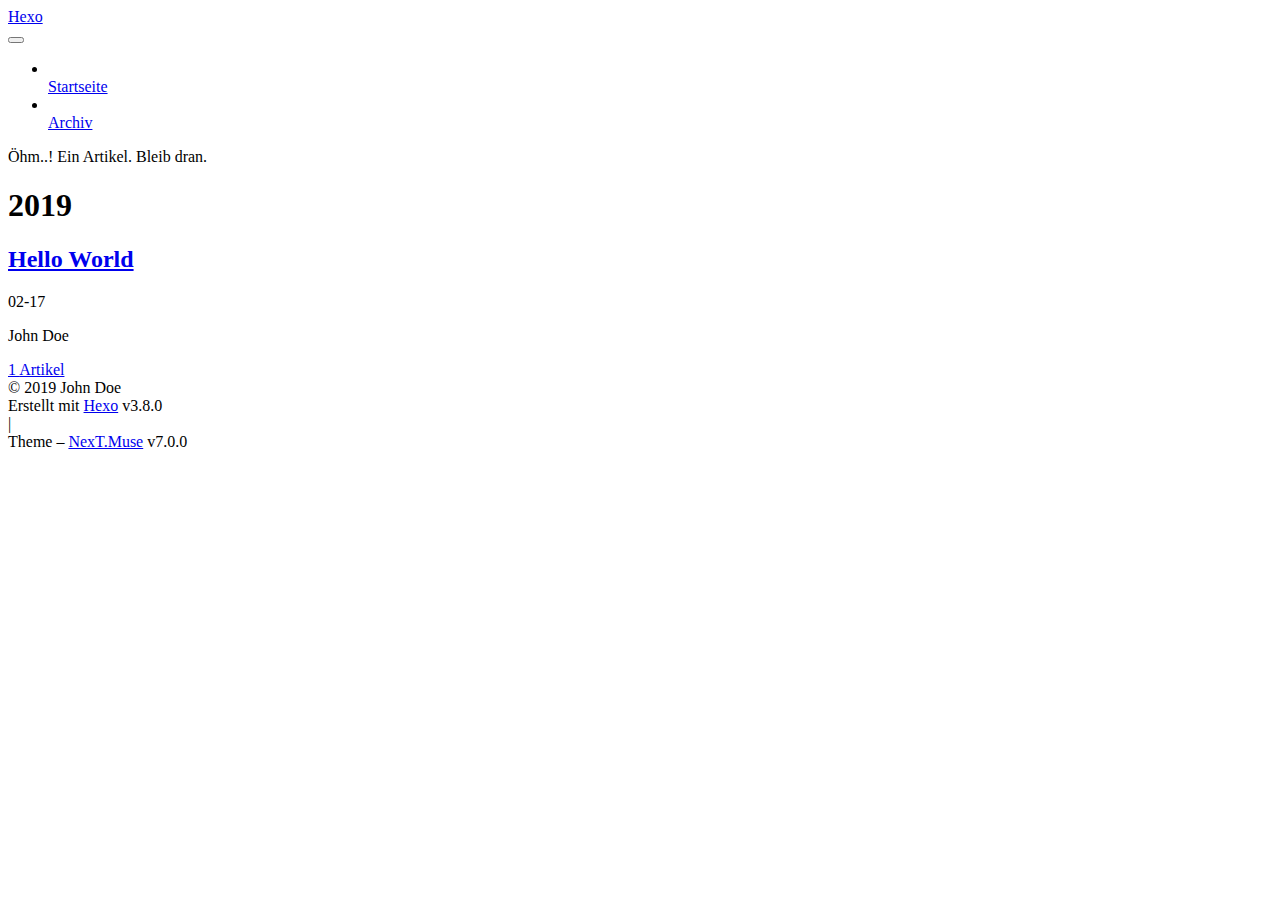
==== archives/index.html @ 73f76ccf "Site updated: 2019-02-17 19:51:13" ====
<!DOCTYPE html>












  


<html class="theme-next muse use-motion" lang>
<head><meta name="generator" content="Hexo 3.8.0">
  <meta charset="UTF-8">
<meta http-equiv="X-UA-Compatible" content="IE=edge">
<meta name="viewport" content="width=device-width, initial-scale=1, maximum-scale=2">
<meta name="theme-color" content="#222">


























<link rel="stylesheet" href="hexosite/lib/font-awesome/css/font-awesome.min.css?v=4.6.2">

<link rel="stylesheet" href="hexosite/css/main.css?v=7.0.0">


  <link rel="apple-touch-icon" sizes="180x180" href="hexosite/images/apple-touch-icon-next.png?v=7.0.0">


  <link rel="icon" type="image/png" sizes="32x32" href="hexosite/images/favicon-32x32-next.png?v=7.0.0">


  <link rel="icon" type="image/png" sizes="16x16" href="hexosite/images/favicon-16x16-next.png?v=7.0.0">


  <link rel="mask-icon" href="hexosite/images/logo.svg?v=7.0.0" color="#222">







<script id="hexo.configurations">
  var NexT = window.NexT || {};
  var CONFIG = {
    root: 'hexosite/',
    scheme: 'Muse',
    version: '7.0.0',
    sidebar: {"position":"left","display":"post","offset":12,"b2t":false,"scrollpercent":false,"onmobile":false},
    fancybox: false,
    fastclick: false,
    lazyload: false,
    tabs: true,
    motion: {"enable":true,"async":false,"transition":{"post_block":"fadeIn","post_header":"slideDownIn","post_body":"slideDownIn","coll_header":"slideLeftIn","sidebar":"slideUpIn"}},
    algolia: {
      applicationID: '',
      apiKey: '',
      indexName: '',
      hits: {"per_page":10},
      labels: {"input_placeholder":"Search for Posts","hits_empty":"We didn't find any results for the search: ${query}","hits_stats":"${hits} results found in ${time} ms"}
    }
  };
</script>


  




  <meta property="og:type" content="website">
<meta property="og:title" content="Hexo">
<meta property="og:url" content="https://nobokazeri.github.io/hexosite/archives/index.html">
<meta property="og:site_name" content="Hexo">
<meta property="og:locale" content="default">
<meta name="twitter:card" content="summary">
<meta name="twitter:title" content="Hexo">






  <link rel="canonical" href="https://nobokazeri.github.io/hexosite/archives/">



<script id="page.configurations">
  CONFIG.page = {
    sidebar: "",
  };
</script>

  <title>Archiv | Hexo</title>
  












  <noscript>
  <style>
  .use-motion .motion-element,
  .use-motion .brand,
  .use-motion .menu-item,
  .sidebar-inner,
  .use-motion .post-block,
  .use-motion .pagination,
  .use-motion .comments,
  .use-motion .post-header,
  .use-motion .post-body,
  .use-motion .collection-title { opacity: initial; }

  .use-motion .logo,
  .use-motion .site-title,
  .use-motion .site-subtitle {
    opacity: initial;
    top: initial;
  }

  .use-motion .logo-line-before i { left: initial; }
  .use-motion .logo-line-after i { right: initial; }
  </style>
</noscript>

</head>

<body itemscope itemtype="http://schema.org/WebPage" lang="default">

  
  
    
  

  <div class="container sidebar-position-left page-archive">
    <div class="headband"></div>

    <header id="header" class="header" itemscope itemtype="http://schema.org/WPHeader">
      <div class="header-inner"><div class="site-brand-wrapper">
  <div class="site-meta">
    

    <div class="custom-logo-site-title">
      <a href="hexosite/" class="brand" rel="start">
        <span class="logo-line-before"><i></i></span>
        <span class="site-title">Hexo</span>
        <span class="logo-line-after"><i></i></span>
      </a>
    </div>
    
    
  </div>

  <div class="site-nav-toggle">
    <button aria-label="Toggle navigation bar">
      <span class="btn-bar"></span>
      <span class="btn-bar"></span>
      <span class="btn-bar"></span>
    </button>
  </div>
</div>



<nav class="site-nav">
  
    <ul id="menu" class="menu">
      
        
        
        
          
          <li class="menu-item menu-item-home">

    
    
    
      
    

    

    <a href="hexosite/" rel="section"><i class="menu-item-icon fa fa-fw fa-home"></i> <br>Startseite</a>

  </li>
        
        
        
          
          <li class="menu-item menu-item-archives menu-item-active">

    
    
    
      
    

    

    <a href="hexosite/archives/" rel="section"><i class="menu-item-icon fa fa-fw fa-archive"></i> <br>Archiv</a>

  </li>

      
      
    </ul>
  

  
    

    
    
      
      
    
      
      
    
    

  


  

  
</nav>



  



</div>
    </header>

    


    <main id="main" class="main">
      <div class="main-inner">
        <div class="content-wrap">
          
          <div id="content" class="content">
            

  
  
  
  <div class="post-block archive">
    <div id="posts" class="posts-collapse">
      <span class="archive-move-on"></span>

      
      <span class="archive-page-counter">
        
        
        
          
        
        Öhm..! Ein Artikel. Bleib dran.
      </span>
      

      

        
        
        

        
          
          <div class="collection-title">
            <h1 class="archive-year" id="archive-year-2019">2019</h1>
          </div>
        
        

        

  <article class="post post-type-normal" itemscope itemtype="http://schema.org/Article">
    <header class="post-header">

      <h2 class="post-title">
        
          <a class="post-title-link" href="hexosite/2019/02/17/hello-world/" itemprop="url">
            
              <span itemprop="name">Hello World</span>
            
          </a>
        
      </h2>

      <div class="post-meta">
        <time class="post-time" itemprop="dateCreated" datetime="2019-02-17T19:37:00+09:00" content="2019-02-17">
          02-17
        </time>
      </div>

    </header>
  </article>



      

    </div>
  </div>
  
  
  

  



          </div>
          

        </div>
        
          
  
  <div class="sidebar-toggle">
    <div class="sidebar-toggle-line-wrap">
      <span class="sidebar-toggle-line sidebar-toggle-line-first"></span>
      <span class="sidebar-toggle-line sidebar-toggle-line-middle"></span>
      <span class="sidebar-toggle-line sidebar-toggle-line-last"></span>
    </div>
  </div>

  <aside id="sidebar" class="sidebar">
    
    <div class="sidebar-inner">

      

      

      <div class="site-overview-wrap sidebar-panel sidebar-panel-active">
        <div class="site-overview">
          <div class="site-author motion-element" itemprop="author" itemscope itemtype="http://schema.org/Person">
            
              <p class="site-author-name" itemprop="name">John Doe</p>
              <p class="site-description motion-element" itemprop="description"></p>
          </div>

          
            <nav class="site-state motion-element">
              
                <div class="site-state-item site-state-posts">
                
                  <a href="hexosite/archives/">
                
                    <span class="site-state-item-count">1</span>
                    <span class="site-state-item-name">Artikel</span>
                  </a>
                </div>
              

              

              
            </nav>
          

          

          

          

          
          

          
            
          
          

        </div>
      </div>

      

      

    </div>
  </aside>


        
      </div>
    </main>

    <footer id="footer" class="footer">
      <div class="footer-inner">
        <div class="copyright">&copy; <span itemprop="copyrightYear">2019</span>
  <span class="with-love" id="animate">
    <i class="fa fa-user"></i>
  </span>
  <span class="author" itemprop="copyrightHolder">John Doe</span>

  

  
</div>


  <div class="powered-by">Erstellt mit  <a href="https://hexo.io" class="theme-link" rel="noopener" target="_blank">Hexo</a> v3.8.0</div>



  <span class="post-meta-divider">|</span>



  <div class="theme-info">Theme – <a href="https://theme-next.org" class="theme-link" rel="noopener" target="_blank">NexT.Muse</a> v7.0.0</div>




        








        
      </div>
    </footer>

    
      <div class="back-to-top">
        <i class="fa fa-arrow-up"></i>
        
      </div>
    

    

    

    
  </div>

  

<script>
  if (Object.prototype.toString.call(window.Promise) !== '[object Function]') {
    window.Promise = null;
  }
</script>


























  
  <script src="hexosite/lib/jquery/index.js?v=2.1.3"></script>

  
  <script src="hexosite/lib/velocity/velocity.min.js?v=1.2.1"></script>

  
  <script src="hexosite/lib/velocity/velocity.ui.min.js?v=1.2.1"></script>


  


  <script src="hexosite/js/src/utils.js?v=7.0.0"></script>

  <script src="hexosite/js/src/motion.js?v=7.0.0"></script>



  
  


  <script src="hexosite/js/src/schemes/muse.js?v=7.0.0"></script>



  

  


  <script src="hexosite/js/src/bootstrap.js?v=7.0.0"></script>



  



  




  

  

  

  

  

  

  

  

  

  

  

  

  

</body>
</html>
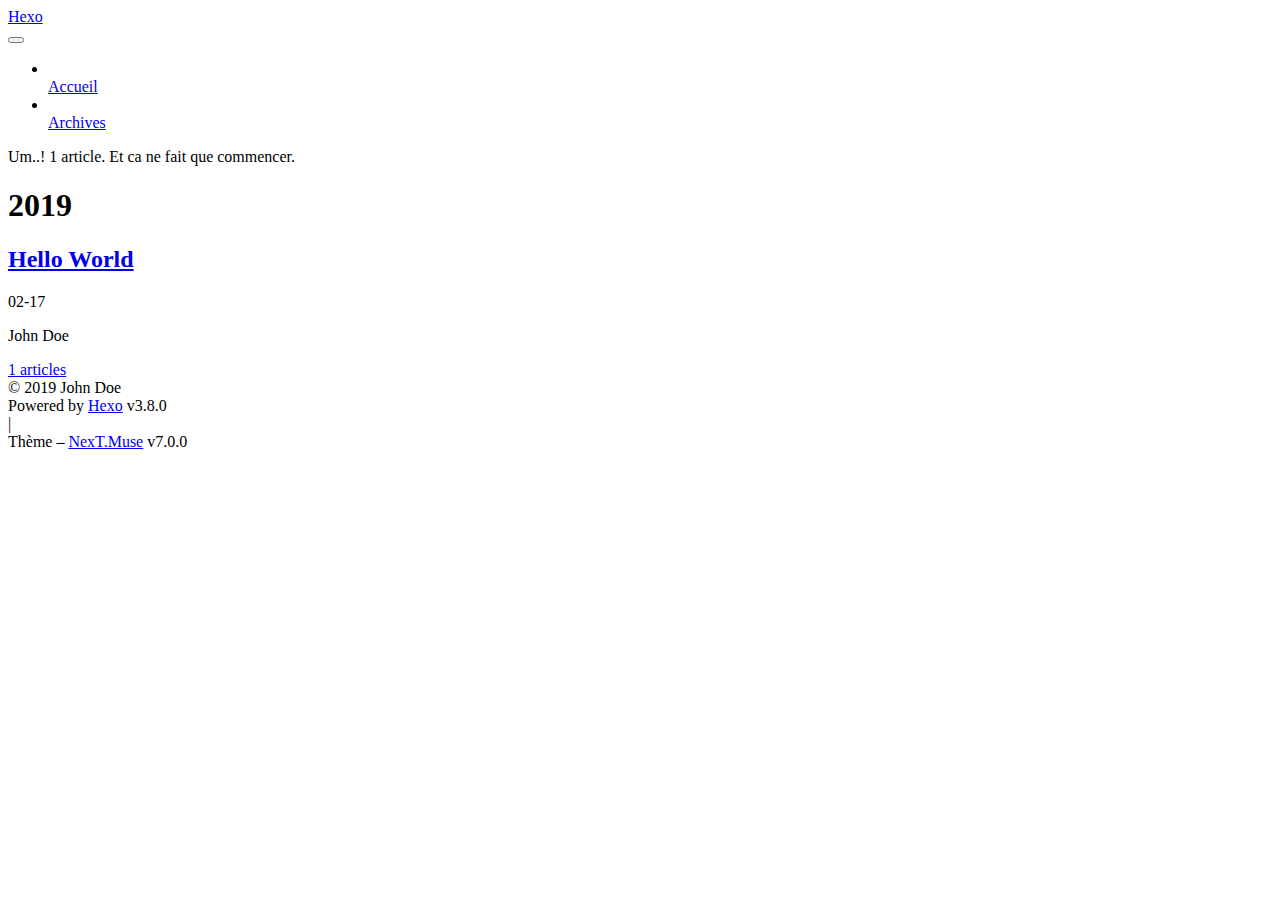
==== commit 784111bd: "Site updated: 2019-02-17 19:58:59" ====
--- a/archives/index.html
+++ b/archives/index.html
@@ -46,21 +46,21 @@
 
 
 
-<link rel="stylesheet" href="hexosite/lib/font-awesome/css/font-awesome.min.css?v=4.6.2">
-
-<link rel="stylesheet" href="hexosite/css/main.css?v=7.0.0">
-
-
-  <link rel="apple-touch-icon" sizes="180x180" href="hexosite/images/apple-touch-icon-next.png?v=7.0.0">
-
-
-  <link rel="icon" type="image/png" sizes="32x32" href="hexosite/images/favicon-32x32-next.png?v=7.0.0">
-
-
-  <link rel="icon" type="image/png" sizes="16x16" href="hexosite/images/favicon-16x16-next.png?v=7.0.0">
-
-
-  <link rel="mask-icon" href="hexosite/images/logo.svg?v=7.0.0" color="#222">
+<link rel="stylesheet" href="/hexosite/lib/font-awesome/css/font-awesome.min.css?v=4.6.2">
+
+<link rel="stylesheet" href="/hexosite/css/main.css?v=7.0.0">
+
+
+  <link rel="apple-touch-icon" sizes="180x180" href="/hexosite/images/apple-touch-icon-next.png?v=7.0.0">
+
+
+  <link rel="icon" type="image/png" sizes="32x32" href="/hexosite/images/favicon-32x32-next.png?v=7.0.0">
+
+
+  <link rel="icon" type="image/png" sizes="16x16" href="/hexosite/images/favicon-16x16-next.png?v=7.0.0">
+
+
+  <link rel="mask-icon" href="/hexosite/images/logo.svg?v=7.0.0" color="#222">
 
 
 
@@ -71,7 +71,7 @@
 <script id="hexo.configurations">
   var NexT = window.NexT || {};
   var CONFIG = {
-    root: 'hexosite/',
+    root: '/hexosite/',
     scheme: 'Muse',
     version: '7.0.0',
     sidebar: {"position":"left","display":"post","offset":12,"b2t":false,"scrollpercent":false,"onmobile":false},
@@ -119,7 +119,7 @@
   };
 </script>
 
-  <title>Archiv | Hexo</title>
+  <title>Archive | Hexo</title>
   
 
 
@@ -176,7 +176,7 @@
     
 
     <div class="custom-logo-site-title">
-      <a href="hexosite/" class="brand" rel="start">
+      <a href="/hexosite/" class="brand" rel="start">
         <span class="logo-line-before"><i></i></span>
         <span class="site-title">Hexo</span>
         <span class="logo-line-after"><i></i></span>
@@ -215,7 +215,7 @@
 
     
 
-    <a href="hexosite/" rel="section"><i class="menu-item-icon fa fa-fw fa-home"></i> <br>Startseite</a>
+    <a href="/hexosite/" rel="section"><i class="menu-item-icon fa fa-fw fa-home"></i> <br>Accueil</a>
 
   </li>
         
@@ -232,7 +232,7 @@
 
     
 
-    <a href="hexosite/archives/" rel="section"><i class="menu-item-icon fa fa-fw fa-archive"></i> <br>Archiv</a>
+    <a href="/hexosite/archives/" rel="section"><i class="menu-item-icon fa fa-fw fa-archive"></i> <br>Archives</a>
 
   </li>
 
@@ -295,7 +295,7 @@
         
           
         
-        Öhm..! Ein Artikel. Bleib dran.
+        Um..! 1 article. Et ca ne fait que commencer.
       </span>
       
 
@@ -320,7 +320,7 @@
 
       <h2 class="post-title">
         
-          <a class="post-title-link" href="hexosite/2019/02/17/hello-world/" itemprop="url">
+          <a class="post-title-link" href="/hexosite/2019/02/17/hello-world/" itemprop="url">
             
               <span itemprop="name">Hello World</span>
             
@@ -387,10 +387,10 @@
               
                 <div class="site-state-item site-state-posts">
                 
-                  <a href="hexosite/archives/">
+                  <a href="/hexosite/archives/">
                 
                     <span class="site-state-item-count">1</span>
-                    <span class="site-state-item-name">Artikel</span>
+                    <span class="site-state-item-name">articles</span>
                   </a>
                 </div>
               
@@ -444,7 +444,7 @@
 </div>
 
 
-  <div class="powered-by">Erstellt mit  <a href="https://hexo.io" class="theme-link" rel="noopener" target="_blank">Hexo</a> v3.8.0</div>
+  <div class="powered-by">Powered by <a href="https://hexo.io" class="theme-link" rel="noopener" target="_blank">Hexo</a> v3.8.0</div>
 
 
 
@@ -452,7 +452,7 @@
 
 
 
-  <div class="theme-info">Theme – <a href="https://theme-next.org" class="theme-link" rel="noopener" target="_blank">NexT.Muse</a> v7.0.0</div>
+  <div class="theme-info">Thème – <a href="https://theme-next.org" class="theme-link" rel="noopener" target="_blank">NexT.Muse</a> v7.0.0</div>
 
 
 
@@ -518,38 +518,38 @@
 
 
   
-  <script src="hexosite/lib/jquery/index.js?v=2.1.3"></script>
-
-  
-  <script src="hexosite/lib/velocity/velocity.min.js?v=1.2.1"></script>
-
-  
-  <script src="hexosite/lib/velocity/velocity.ui.min.js?v=1.2.1"></script>
-
-
-  
-
-
-  <script src="hexosite/js/src/utils.js?v=7.0.0"></script>
-
-  <script src="hexosite/js/src/motion.js?v=7.0.0"></script>
-
-
-
-  
-  
-
-
-  <script src="hexosite/js/src/schemes/muse.js?v=7.0.0"></script>
-
-
-
-  
-
-  
-
-
-  <script src="hexosite/js/src/bootstrap.js?v=7.0.0"></script>
+  <script src="/hexosite/lib/jquery/index.js?v=2.1.3"></script>
+
+  
+  <script src="/hexosite/lib/velocity/velocity.min.js?v=1.2.1"></script>
+
+  
+  <script src="/hexosite/lib/velocity/velocity.ui.min.js?v=1.2.1"></script>
+
+
+  
+
+
+  <script src="/hexosite/js/src/utils.js?v=7.0.0"></script>
+
+  <script src="/hexosite/js/src/motion.js?v=7.0.0"></script>
+
+
+
+  
+  
+
+
+  <script src="/hexosite/js/src/schemes/muse.js?v=7.0.0"></script>
+
+
+
+  
+
+  
+
+
+  <script src="/hexosite/js/src/bootstrap.js?v=7.0.0"></script>
 
 
 
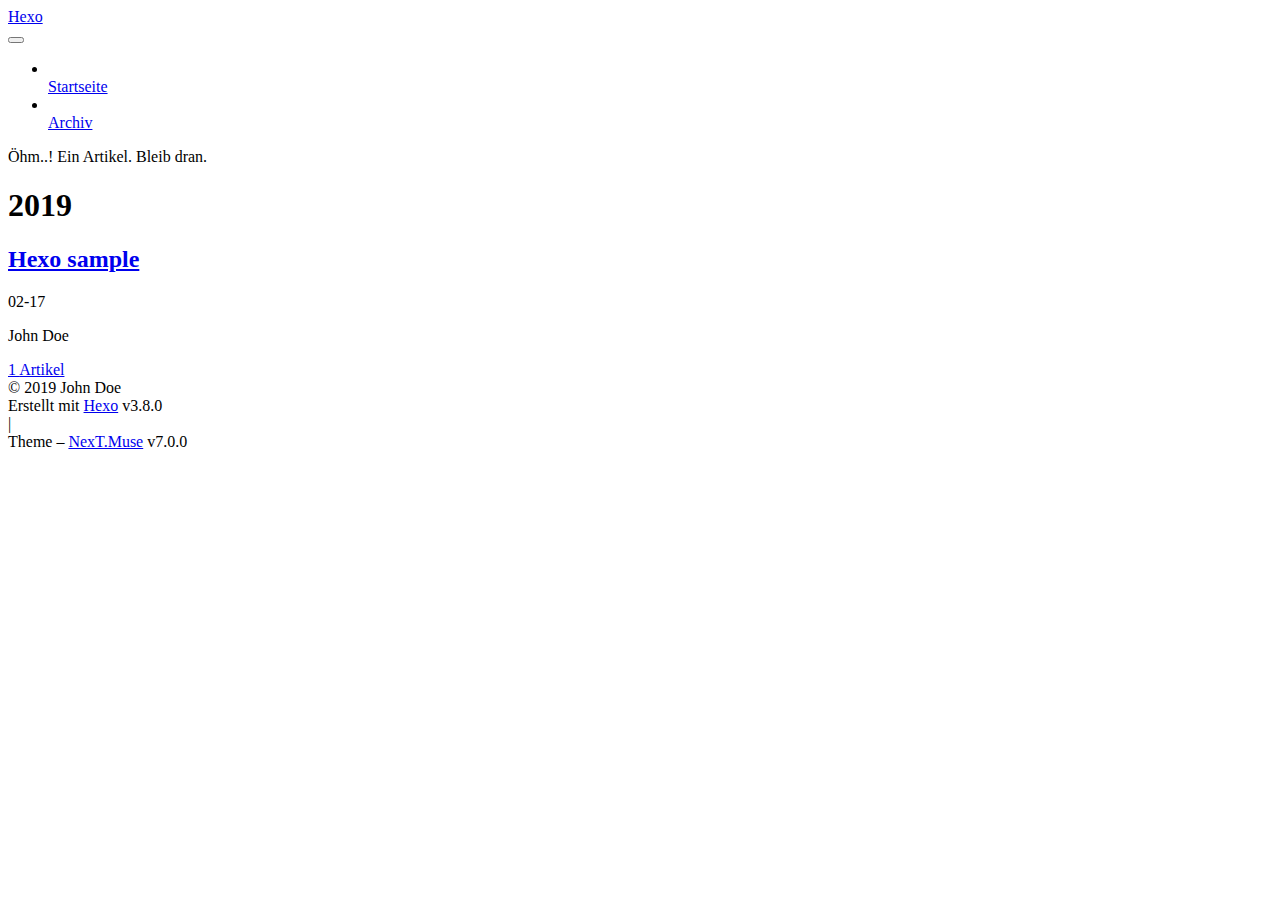
==== commit ae89c11e: "Site updated: 2019-02-18 00:08:19" ====
--- a/archives/index.html
+++ b/archives/index.html
@@ -119,7 +119,7 @@
   };
 </script>
 
-  <title>Archive | Hexo</title>
+  <title>Archiv | Hexo</title>
   
 
 
@@ -215,7 +215,7 @@
 
     
 
-    <a href="/hexosite/" rel="section"><i class="menu-item-icon fa fa-fw fa-home"></i> <br>Accueil</a>
+    <a href="/hexosite/" rel="section"><i class="menu-item-icon fa fa-fw fa-home"></i> <br>Startseite</a>
 
   </li>
         
@@ -232,7 +232,7 @@
 
     
 
-    <a href="/hexosite/archives/" rel="section"><i class="menu-item-icon fa fa-fw fa-archive"></i> <br>Archives</a>
+    <a href="/hexosite/archives/" rel="section"><i class="menu-item-icon fa fa-fw fa-archive"></i> <br>Archiv</a>
 
   </li>
 
@@ -295,7 +295,7 @@
         
           
         
-        Um..! 1 article. Et ca ne fait que commencer.
+        Öhm..! Ein Artikel. Bleib dran.
       </span>
       
 
@@ -322,7 +322,7 @@
         
           <a class="post-title-link" href="/hexosite/2019/02/17/hello-world/" itemprop="url">
             
-              <span itemprop="name">Hello World</span>
+              <span itemprop="name">Hexo sample</span>
             
           </a>
         
@@ -390,7 +390,7 @@
                   <a href="/hexosite/archives/">
                 
                     <span class="site-state-item-count">1</span>
-                    <span class="site-state-item-name">articles</span>
+                    <span class="site-state-item-name">Artikel</span>
                   </a>
                 </div>
               
@@ -444,7 +444,7 @@
 </div>
 
 
-  <div class="powered-by">Powered by <a href="https://hexo.io" class="theme-link" rel="noopener" target="_blank">Hexo</a> v3.8.0</div>
+  <div class="powered-by">Erstellt mit  <a href="https://hexo.io" class="theme-link" rel="noopener" target="_blank">Hexo</a> v3.8.0</div>
 
 
 
@@ -452,7 +452,7 @@
 
 
 
-  <div class="theme-info">Thème – <a href="https://theme-next.org" class="theme-link" rel="noopener" target="_blank">NexT.Muse</a> v7.0.0</div>
+  <div class="theme-info">Theme – <a href="https://theme-next.org" class="theme-link" rel="noopener" target="_blank">NexT.Muse</a> v7.0.0</div>
 
 
 
